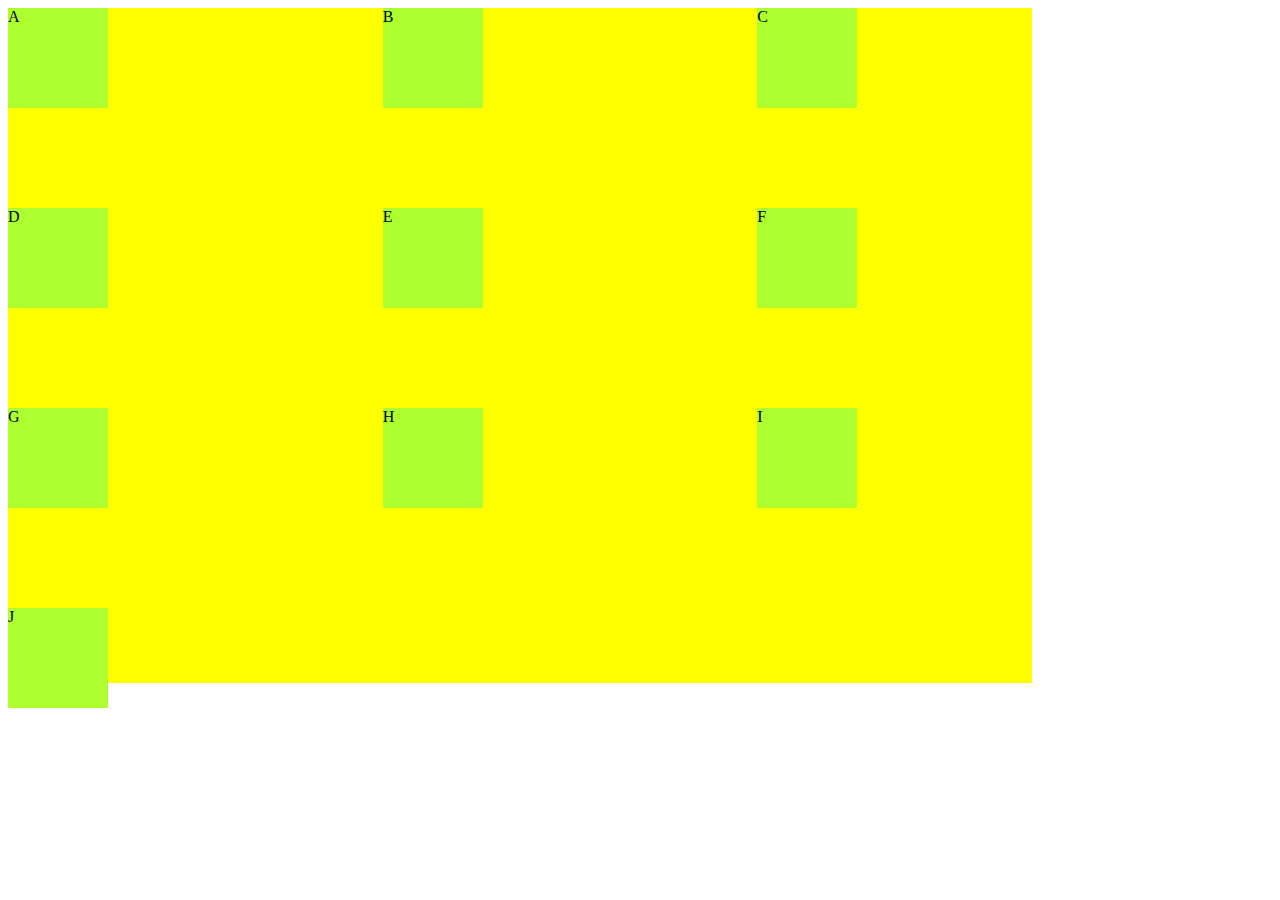
==== Grid/index.html @ 51334e27 "added grid folder" ====
<!DOCTYPE html>
<html lang="en">
<head>
    <meta charset="UTF-8">
    <meta name="viewport" content="width=device-width, initial-scale=1.0">
    <title>Document</title>
    <link rel="stylesheet" href="grid.css">
</head>
<body>
    <div class="container">
        <div class="box">A</div>
        <div class="box">B</div>
        <div class="box">C</div>
        <div class="box">D</div>
        <div class="box">E</div>
        <div class="box">F</div>
        <div class="box">G</div>
        <div class="box">H</div>
        <div class="box">I</div>
        <div class="box">J</div>
    </div>
</body>
</html>
---- Grid/grid.css ----
.container{
    display: grid;
    background-color: yellow;
    height: 75vh;
    width: 80vw;

    grid-template-rows: repeat(4, 1fr);
    grid-template-columns: repeat(3, 1fr);
    grid-gap: 100px;

    
}

.box{
    background-color:greenyellow;
    height: 100px;
    width: 100px;

}
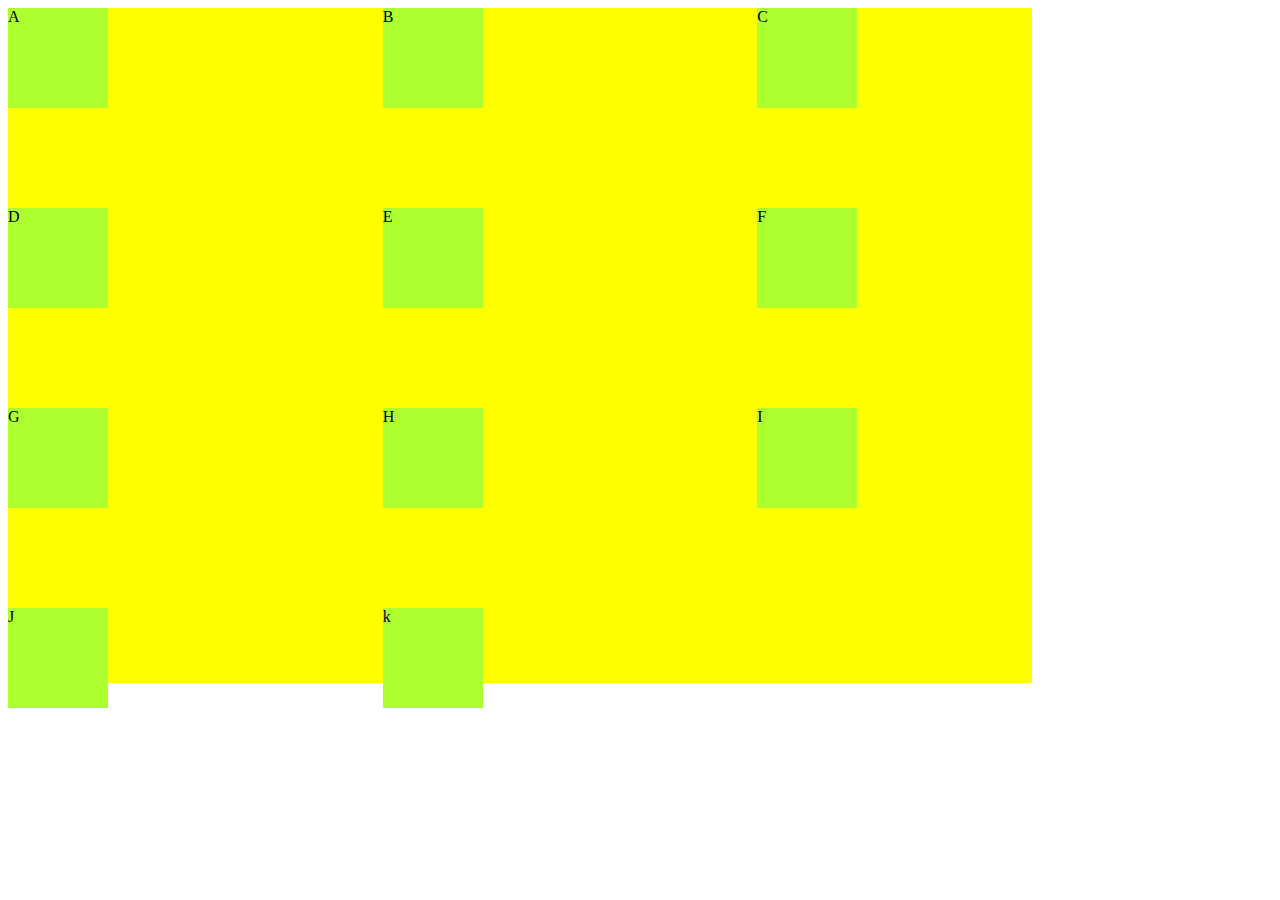
==== commit 95361360: "added a new div" ====
--- a/Grid/index.html
+++ b/Grid/index.html
@@ -18,6 +18,7 @@
         <div class="box">H</div>
         <div class="box">I</div>
         <div class="box">J</div>
+        <div class="box">k</div>
     </div>
 </body>
 </html>